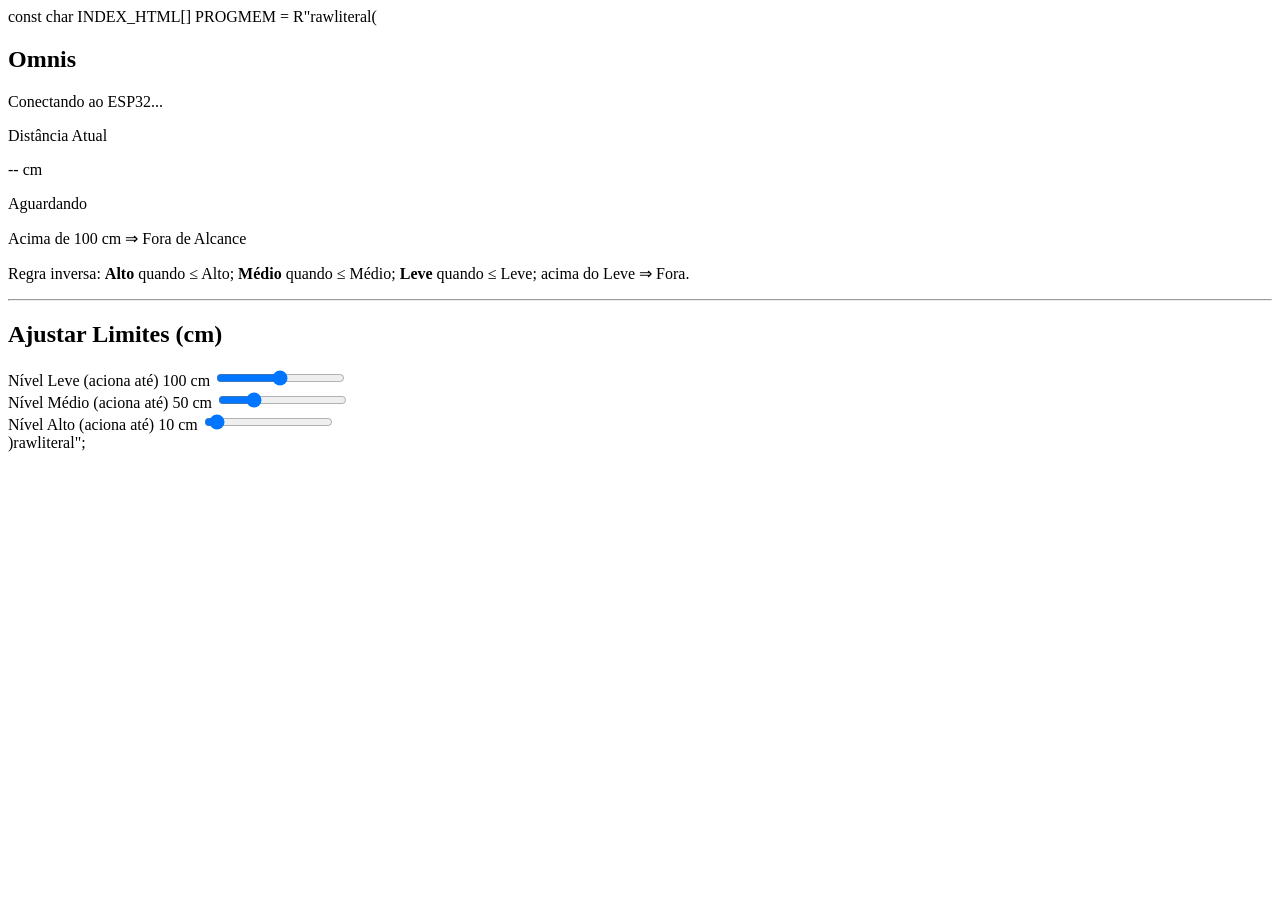
==== batt/index.html @ 14c92528 "Add index.html for VL53L0X sensor control" ====
const char INDEX_HTML[] PROGMEM = R"rawliteral(<!DOCTYPE html>
<html lang="pt-br">
<head>
  <meta charset="UTF-8" />
  <meta name="viewport" content="width=device-width, initial-scale=1.0"/>
  <title>Controle do Sensor VL53L0X</title>
  <link rel="stylesheet" href="/styles.css" />
</head>
<body class="bg">
  <main class="wrap">
    <section class="card">
      <header class="card__head">
        <h1 class="title">Omnis</h1>
        <p id="connection-status" class="muted">Conectando ao ESP32...</p>
      </header>

      <div class="reading">
        <p class="muted">Distância Atual</p>
        <p class="distance"><span id="distance-value">--</span> <span class="unit">cm</span></p>
        <div id="level-indicator" class="badge badge--gray">
          <span id="level-text">Aguardando</span>
        </div>
        <p class="tiny">Acima de <span id="fora-valor">100</span> cm ⇒ Fora de Alcance</p>
        <p class="micro">Regra inversa: <b>Alto</b> quando ≤ Alto; <b>Médio</b> quando ≤ Médio; <b>Leve</b> quando ≤ Leve; acima do Leve ⇒ Fora.</p>
      </div>

      <hr class="sep" />
      <h2 class="subtitle">Ajustar Limites (cm)</h2>

      <div class="control">
        <label for="leve-slider" class="row">
          <span>Nível Leve (aciona até)</span>
          <span id="leve-value" class="value">100 cm</span>
        </label>
        <input type="range" id="leve-slider" min="1" max="200" step="1" value="100">
      </div>

      <div class="control">
        <label for="medio-slider" class="row">
          <span>Nível Médio (aciona até)</span>
          <span id="medio-value" class="value">50 cm</span>
        </label>
        <input type="range" id="medio-slider" min="1" max="200" step="1" value="50">
      </div>

      <div class="control">
        <label for="alto-slider" class="row">
          <span>Nível Alto (aciona até)</span>
          <span id="alto-value" class="value">10 cm</span>
        </label>
        <input type="range" id="alto-slider" min="1" max="200" step="1" value="10">
      </div>
    </section>
  </main>

  <script src="/app.js"></script>
</body>
</html>)rawliteral";
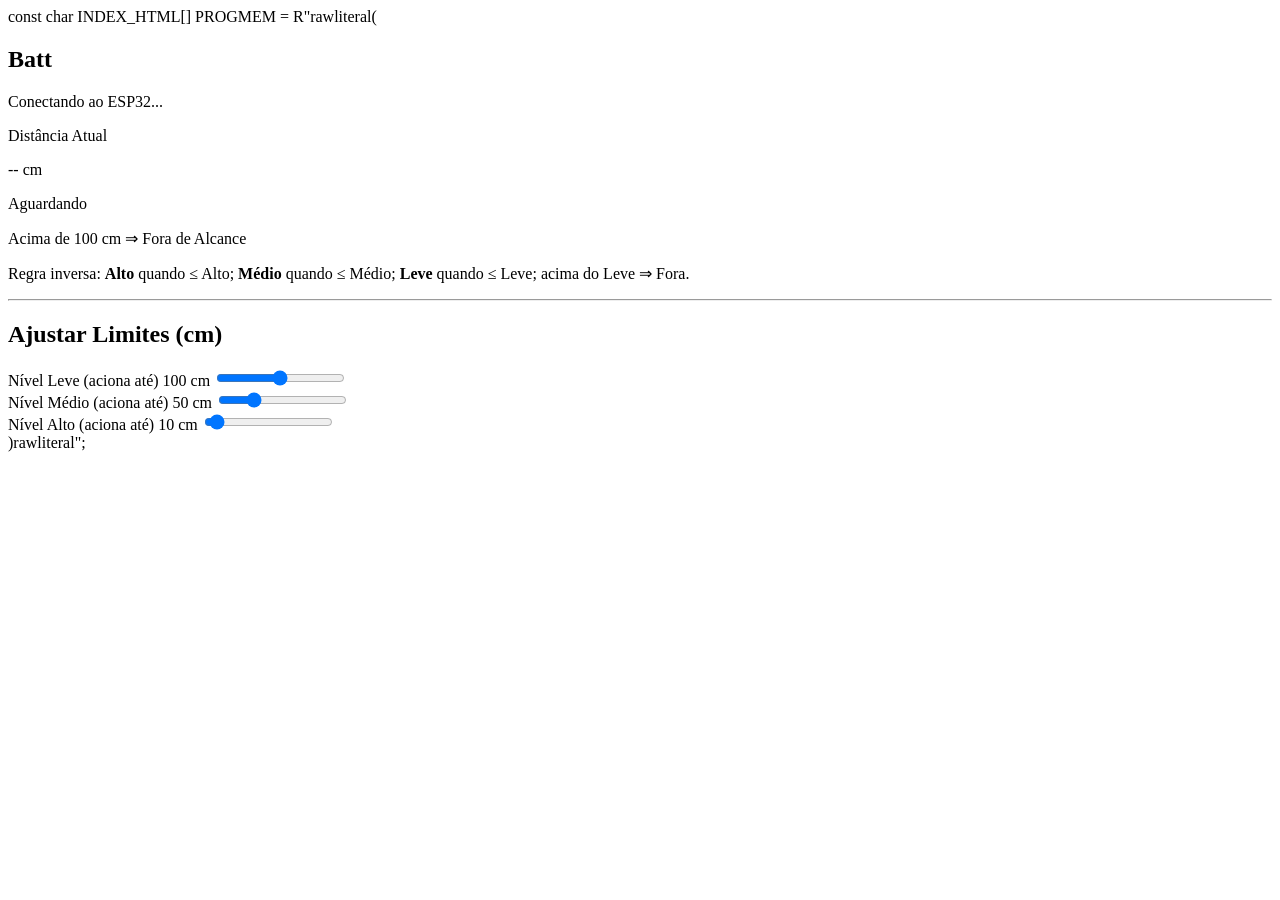
==== commit 8c6058f3: "Update index.html" ====
--- a/batt/index.html
+++ b/batt/index.html
@@ -10,7 +10,7 @@
   <main class="wrap">
     <section class="card">
       <header class="card__head">
-        <h1 class="title">Omnis</h1>
+        <h1 class="title">Batt</h1>
         <p id="connection-status" class="muted">Conectando ao ESP32...</p>
       </header>
 
